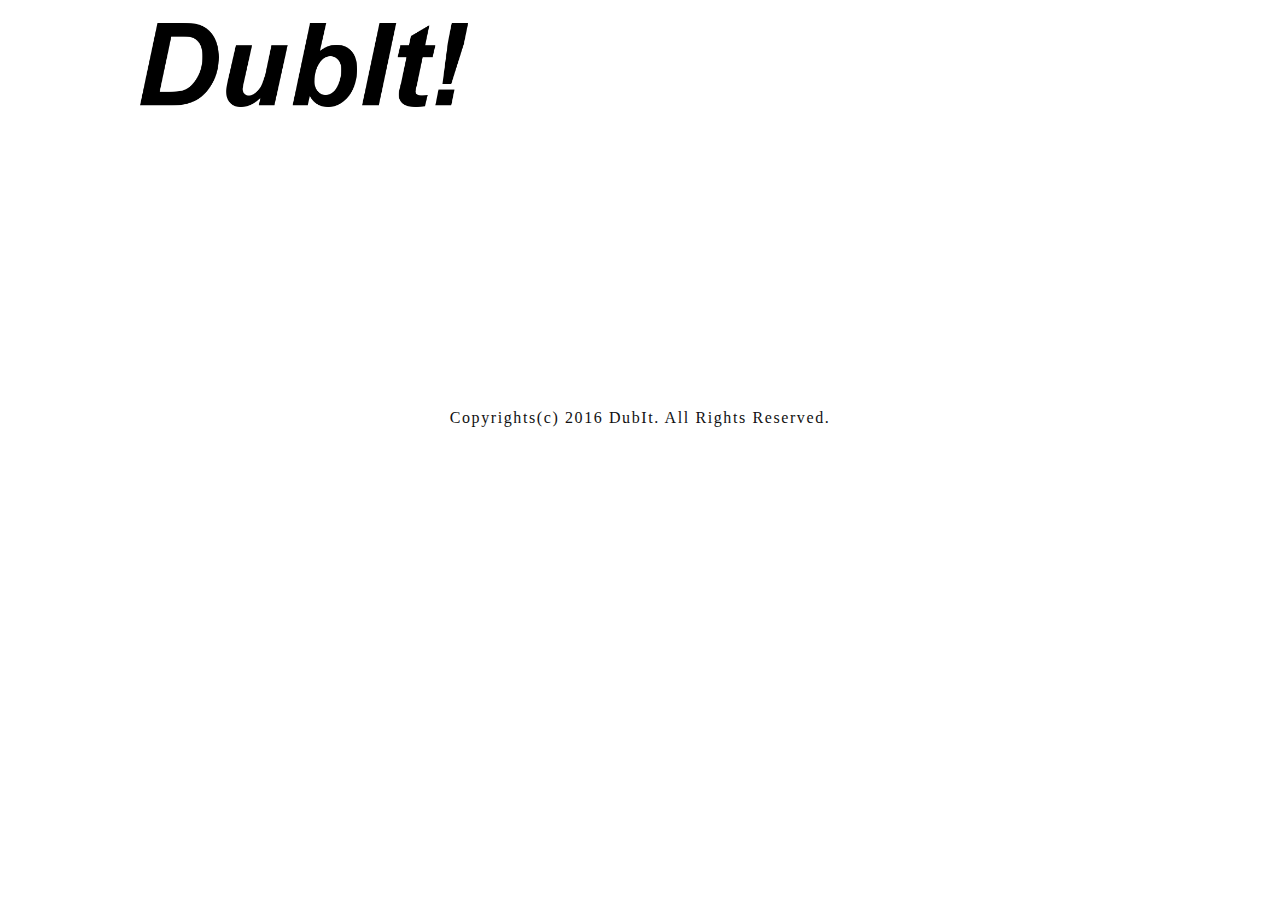
==== templates/index.html @ 7983aa91 "HtML file, CSS file and logo image are added for front end. It loads test iframe trailer from WireWa" ====
<!DOCTYPE html>
<html lang="en">
<head>
    <meta name="author" content="dubit" />
    <meta name="description" content="" />
    <link rel="stylesheet" href="style.css" type="text/css" />
    <title>Dub It!</title>
</head>

<body>
    <div id="container">
        <div id="header">
            <div id="logo">
                <a href="index.html"><img src="images/logo_dubit.png" alt="" width="350" /></a>
            </div>
        </div>

        <div id="contents">
            <div id="main">
                <iframe width="480" height="270" src="http://embed.wirewax.com/8028026/?player=yp" frameborder="0" scrolling="no" allowfullscreen></iframe>
            </div>
        </div>

        <div id="footer">
            Copyrights(c) 2016 DubIt. All Rights Reserved.
        </div>
    </div>
</body>
</html>
---- templates/style.css ----
@charset "shift_jis";

body {
    color: #111111;
    margin: 0px;
    padding:0px;
    font: 75%2 Meiryo;
}

#container {
    width: 80%;
    letter-spacing: 0.1em;
    margin-right: auto;
    margin-left: auto;
}

#header {
    
}

#logo {
    float: left;
}

#main {
    clear: both;
	width: 100%;
}

#footer {
    clear: both;
	width: 100%;
	text-align: center;
}
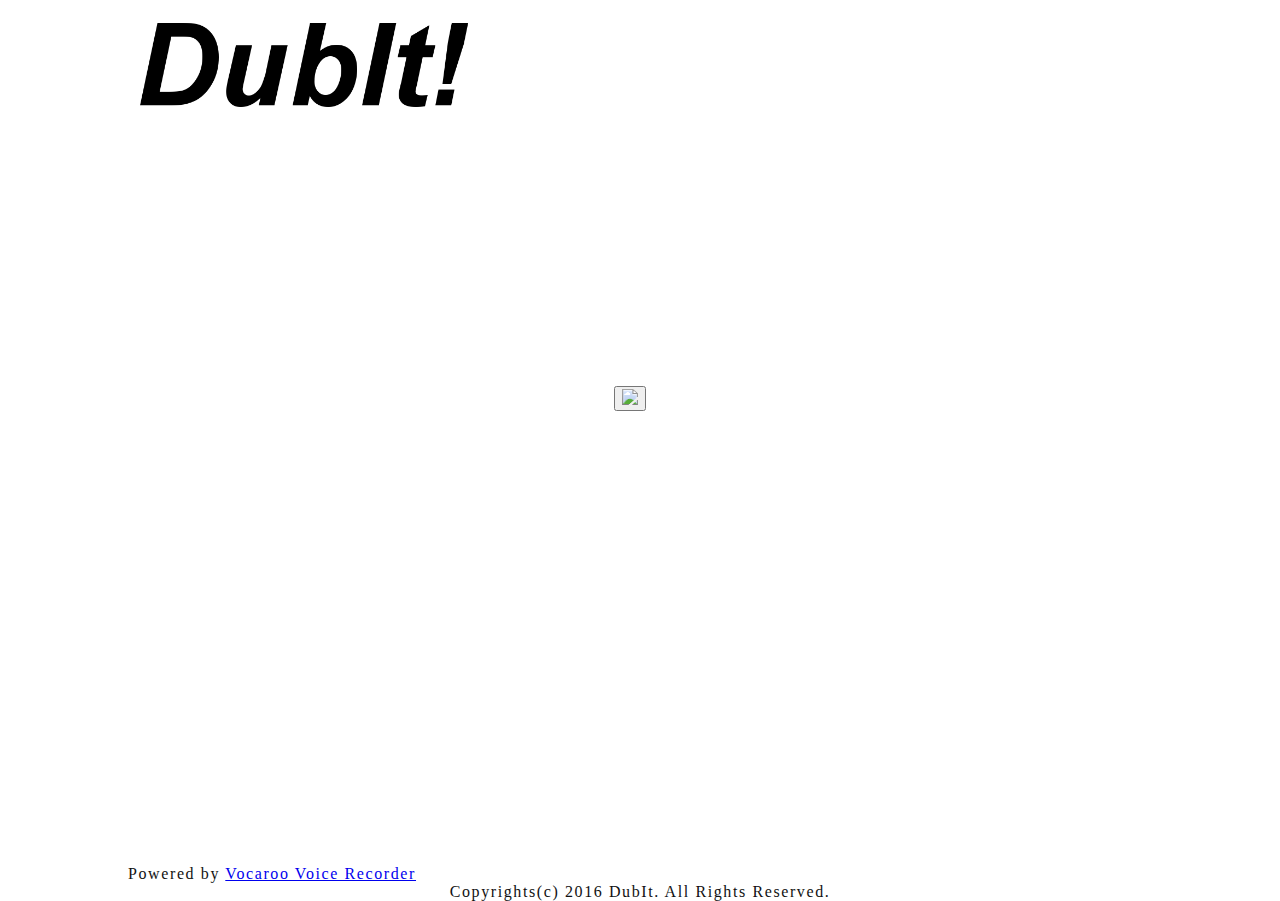
==== commit 073b01e7: "working on server" ====
--- a/templates/index.html
+++ b/templates/index.html
@@ -5,6 +5,8 @@
     <meta name="description" content="" />
     <link rel="stylesheet" href="style.css" type="text/css" />
     <title>Dub It!</title>
+    <script src="//code.jquery.com/jquery-1.12.0.min.js"></script>
+
 </head>
 
 <body>
@@ -18,6 +20,13 @@
         <div id="contents">
             <div id="main">
                 <iframe width="480" height="270" src="http://embed.wirewax.com/8028026/?player=yp" frameborder="0" scrolling="no" allowfullscreen></iframe>
+                
+                <button type="button" name="record" value="record">
+                    <img src="images/record.png"><br>
+                </button>
+
+                <iframe src="http://vocaroo.com/?minimal" width="525" height="450" frameborder="0"></iframe>
+                <br>Powered by <a href="http://vocaroo.com" title="Voice Recorder">Vocaroo Voice Recorder</a>
             </div>
         </div>
 
@@ -25,5 +34,6 @@
             Copyrights(c) 2016 DubIt. All Rights Reserved.
         </div>
     </div>
+<script src="/static/javascript/voice_file.js"></script>
 </body>
 </html>